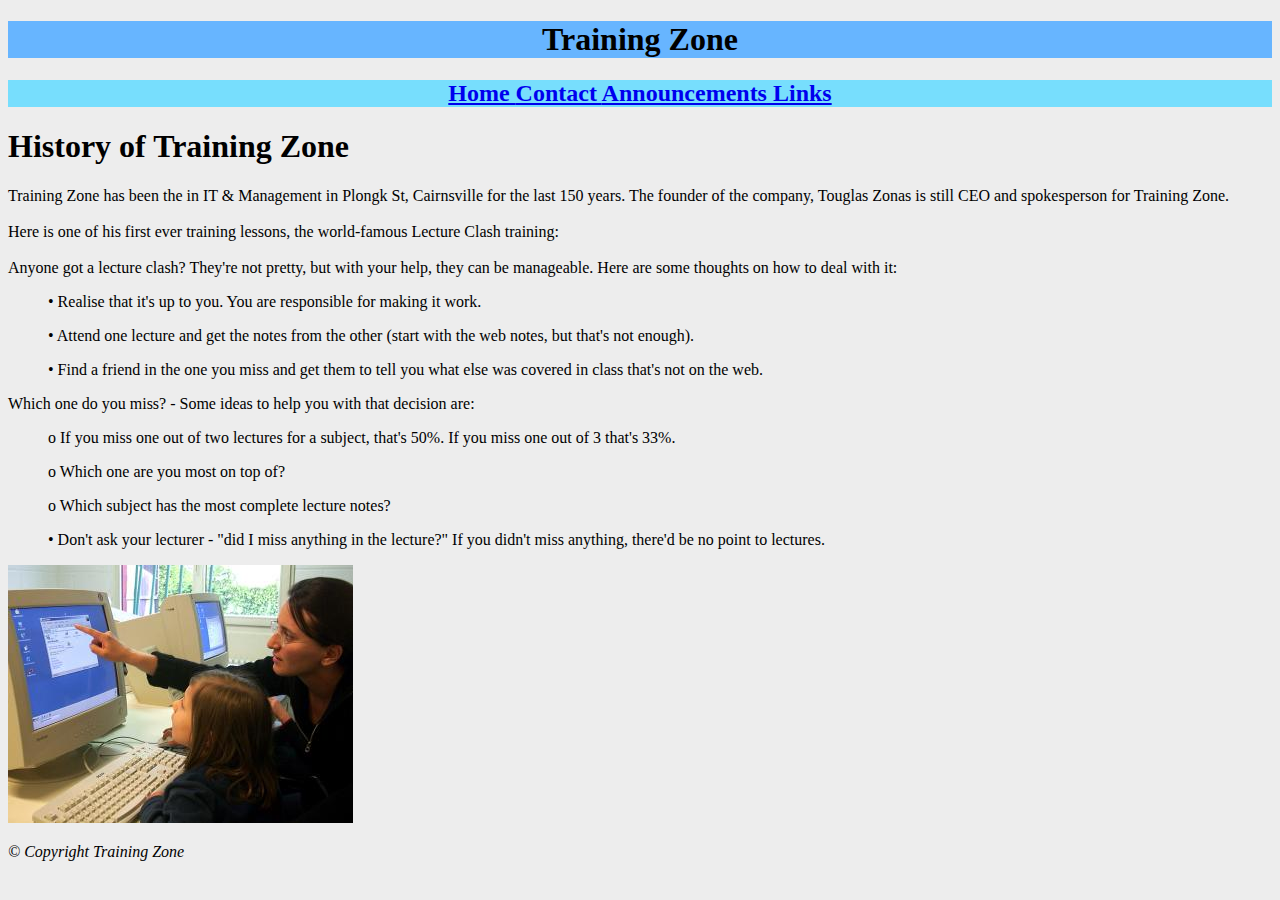
==== index.html @ 797a3ed6 "training zone" ====
<!doctype html>
<html><!-- InstanceBegin template="/Templates/trainingzonetemplate.dwt" codeOutsideHTMLIsLocked="false" -->
<head>
<meta charset="utf-8">
<title>Untitled Document</title>
<link href="css/globalstyles.css" rel="stylesheet" type="text/css">
</head>

<body>
<div id="banner">
  <h1>Training Zone</h1>
</div>
<div id="navbar">
  <h2><a href="index.html">Home </a><a href="contact.html">Contact </a><a href="announcements.html">Announcements</a><a href="Links.html"> Links</a></h2>
</div>
<div id="content"><!-- InstanceBeginEditable name="content" -->
  <p><h1>History of Training Zone</h1>
  Training Zone has been the in IT & Management in Plongk St, Cairnsville for the last 150 years. The founder of the company, Touglas Zonas is still CEO and spokesperson for Training Zone. 
  <br><br>Here is one of his first ever training lessons, the world-famous Lecture Clash  training:
 <br><br> Anyone got a lecture clash? They're not pretty, but with your help, they can be manageable. Here are some thoughts on how to deal with it: 
  <br><ul>•	Realise that it's up to you. You are responsible for making it work. </ul>
  <ul>•	Attend one lecture and get the notes from the other (start with the web notes, but that's not enough). </ul>
  <ul>•	Find a friend in the one you miss and get them to tell you what else was covered in class that's not on the web. </ul>
  Which one do you miss? - Some ideas to help you with that decision are: 
  <ul>o	If you miss one out of two lectures for a subject, that's 50%. If you miss one out of 3 that's 33%. </ul>
  <ul>o	Which one are you most on top of? </ul>
  <ul>o	Which subject has the most complete lecture notes? </ul>
  <ul>•	Don't ask your lecturer - "did I miss anything in the lecture?" If you didn't miss anything, there'd be no point to lectures.</ul>
  <img src="images/133538_1572.jpg" alt="" width="345" height="258" class="image"/>
</p>
<!-- InstanceEndEditable --></div>
<div id="footer">
  <p>© Copyright Training Zone</p>
</div>
</body>
<!-- InstanceEnd --></html>
---- css/globalstyles.css ----
@charset "utf-8";
/* CSS Document */
#banner 
{ 
background-color:#67B5FF;
text-align:center;
}


#navbar
{
background-color:#77DEFD;
text-align:center;
}

#content
{
text-align:justify;
font-size:16px; 
}

#footer
{
text-align:left;
font-size:16px;
font-style:italic;
}

body
{
	background-color:#EDEDED;
}

.image
{border:thin;
}
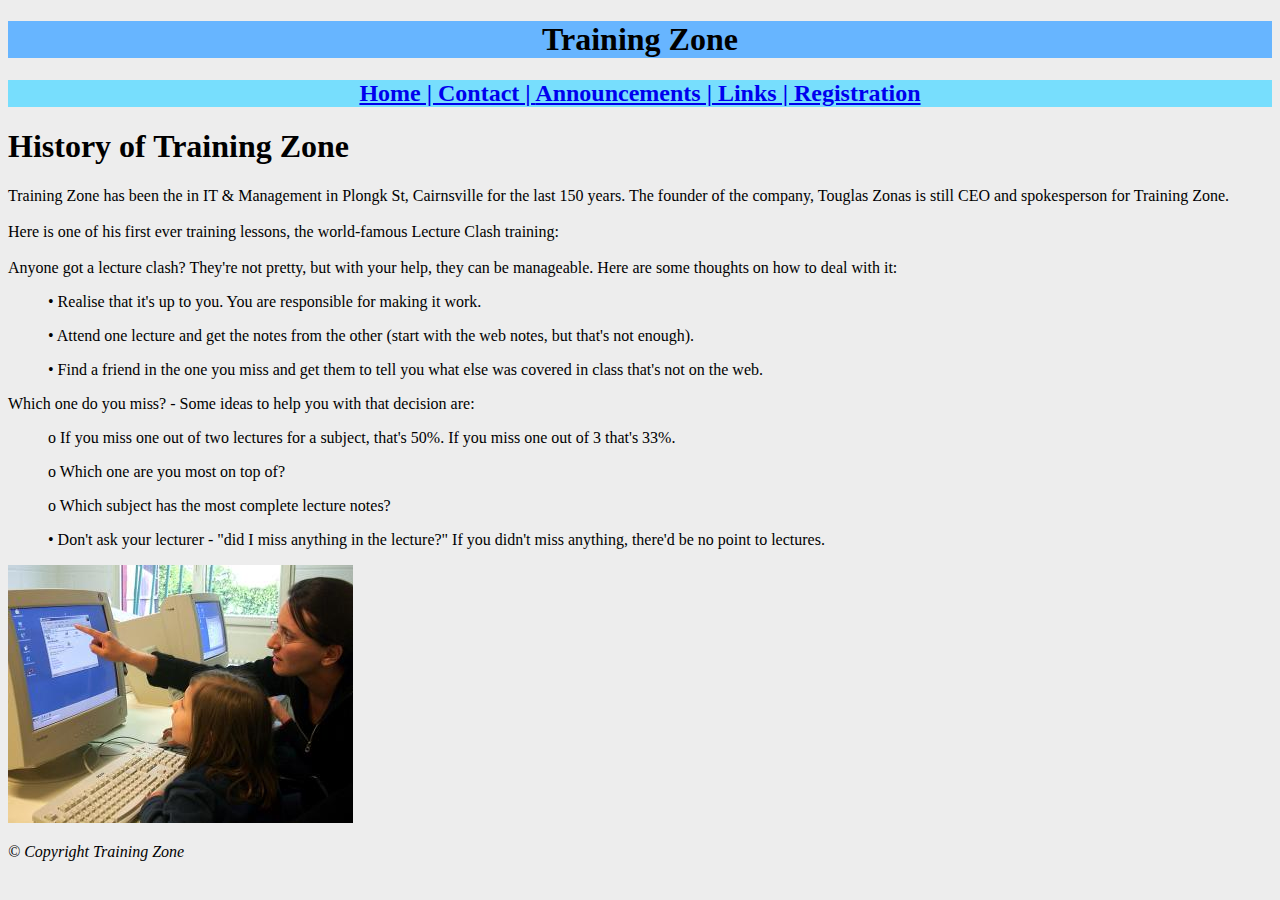
==== commit 075b7fe2: "created sign up page for trainingzone" ====
--- a/index.html
+++ b/index.html
@@ -11,7 +11,7 @@
   <h1>Training Zone</h1>
 </div>
 <div id="navbar">
-  <h2><a href="index.html">Home </a><a href="contact.html">Contact </a><a href="announcements.html">Announcements</a><a href="Links.html"> Links</a></h2>
+  <h2><a href="index.html">Home | </a><a href="contact.html">Contact | </a><a href="announcements.html">Announcements |</a><a href="registration.html"> Links | Registration</a></h2>
 </div>
 <div id="content"><!-- InstanceBeginEditable name="content" -->
   <p><h1>History of Training Zone</h1>
